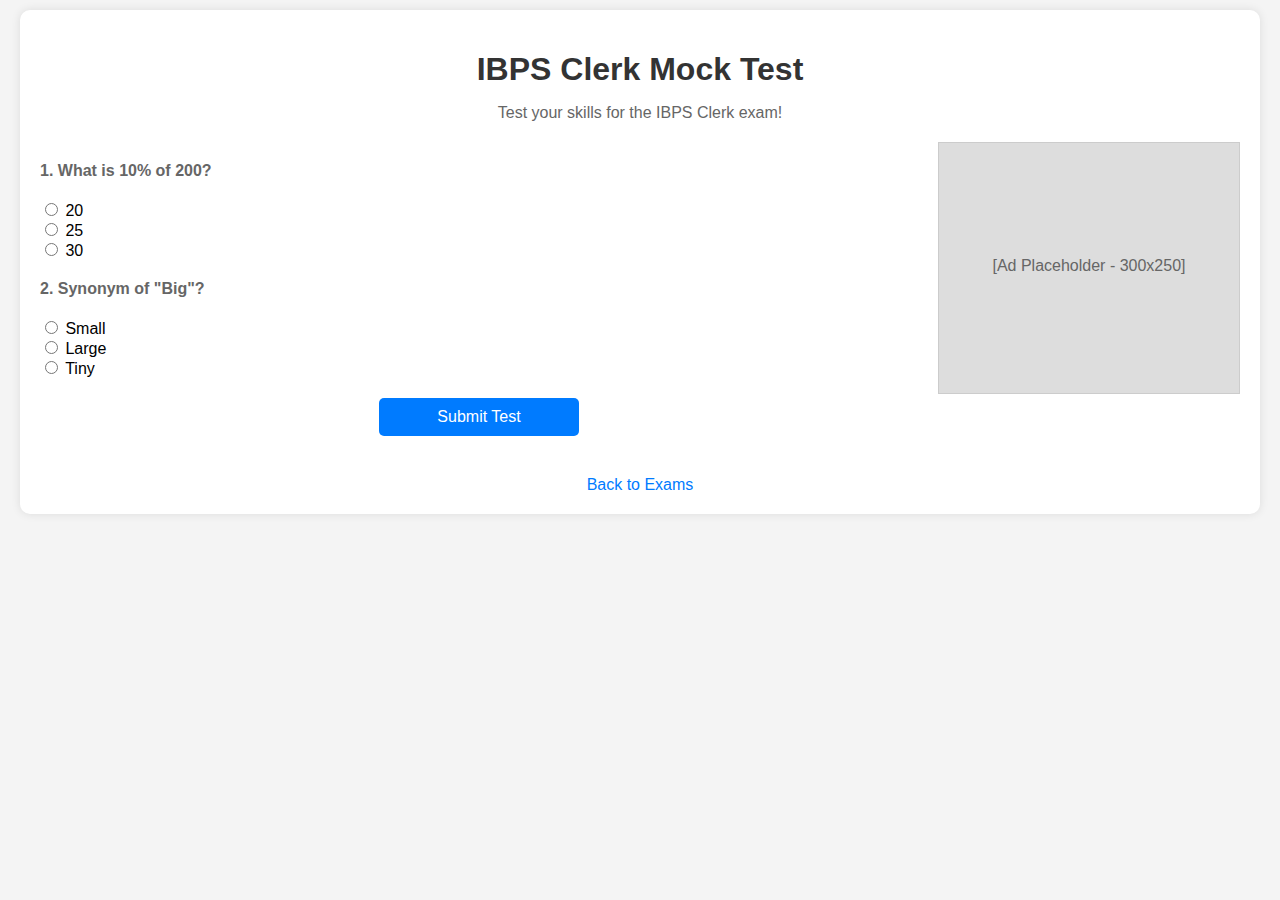
==== ibps-clerk.html @ 43875748 "Initial commit" ====
<!DOCTYPE html>
<html lang="en">
<head>
    <meta charset="UTF-8">
    <meta name="viewport" content="width=device-width, initial-scale=1.0">
    <title>IBPS Clerk Mock Test</title>
    <link rel="stylesheet" href="styles.css">
</head>
<body>
    <div class="container">
        <h1>IBPS Clerk Mock Test</h1>
        <p>Test your skills for the IBPS Clerk exam!</p>
        <div class="mock-content">
            <div class="questions">
                <form id="mock-test">
                    <div class="question">
                        <p><strong>1. What is 10% of 200?</strong></p>
                        <label><input type="radio" name="q1" value="20"> 20</label><br>
                        <label><input type="radio" name="q1" value="25"> 25</label><br>
                        <label><input type="radio" name="q1" value="30"> 30</label><br>
                    </div>
                    <div class="question">
                        <p><strong>2. Synonym of "Big"?</strong></p>
                        <label><input type="radio" name="q2" value="Small"> Small</label><br>
                        <label><input type="radio" name="q2" value="Large"> Large</label><br>
                        <label><input type="radio" name="q2" value="Tiny"> Tiny</label><br>
                    </div>
                    <button type="submit">Submit Test</button>
                </form>
                <p id="result"></p>
            </div>
            <div class="ad-sidebar">
                <p>[Ad Placeholder - 300x250]</p>
            </div>
        </div>
        <a href="index.html" class="back-link">Back to Exams</a>
    </div>
    <script src="script.js"></script>
</body>
</html>
---- styles.css ----
/* styles.css */
body {
    font-family: Arial, sans-serif;
    background-color: #f4f4f4;
    margin: 0;
    padding: 10px;
}

.container {
    max-width: 1200px;
    margin: 0 auto;
    background: #fff;
    padding: 20px;
    border-radius: 10px;
    box-shadow: 0 0 10px rgba(0, 0, 0, 0.1);
    text-align: center;
}

h1 {
    color: #333;
    font-size: 2rem;
    margin-bottom: 10px;
}

p {
    color: #666;
    font-size: 1rem;
    margin-bottom: 20px;
}

.exam-list {
    list-style: none;
    padding: 0;
    display: flex;
    flex-wrap: wrap;
    justify-content: center;
    gap: 15px;
}

.exam-list li {
    flex: 1 1 300px;
    max-width: 300px;
}

.exam-list a {
    text-decoration: none;
    color: #007bff;
    font-size: 1.1rem;
    padding: 10px 20px;
    border: 1px solid #007bff;
    border-radius: 5px;
    display: block;
    transition: background-color 0.3s, color 0.3s;
}

.exam-list a:hover {
    background-color: #007bff;
    color: #fff;
}

.ad-banner {
    width: 100%;
    max-width: 728px;
    height: 90px;
    background-color: #ddd;
    margin: 20px auto;
    display: flex;
    align-items: center;
    justify-content: center;
    border: 1px solid #ccc;
}

.mock-content {
    display: flex;
    flex-wrap: wrap;
    gap: 20px;
    justify-content: space-between;
}

.questions {
    flex: 1 1 60%;
    min-width: 300px;
}

.question {
    margin: 20px 0;
    text-align: left;
}

.question p {
    font-size: 1rem;
}

.ad-sidebar {
    flex: 1 1 300px;
    max-width: 300px;
    height: 250px;
    background-color: #ddd;
    display: flex;
    align-items: center;
    justify-content: center;
    border: 1px solid #ccc;
}

button {
    background-color: #007bff;
    color: #fff;
    padding: 10px 20px;
    border: none;
    border-radius: 5px;
    cursor: pointer;
    font-size: 1rem;
    width: 100%;
    max-width: 200px;
}

button:hover {
    background-color: #0056b3;
}

.back-link {
    display: block;
    margin-top: 20px;
    color: #007bff;
    text-decoration: none;
    font-size: 1rem;
}

.back-link:hover {
    text-decoration: underline;
}

#result {
    margin-top: 20px;
    font-weight: bold;
    color: #333;
    font-size: 1rem;
}

/* Media Queries for Responsiveness */
@media (max-width: 768px) {
    h1 {
        font-size: 1.5rem;
    }
    p {
        font-size: 0.9rem;
    }
    .exam-list li {
        flex: 1 1 100%;
        max-width: 100%;
    }
    .exam-list a {
        font-size: 1rem;
    }
    .ad-banner {
        max-width: 100%;
        height: 60px;
    }
    .questions {
        flex: 1 1 100%;
    }
    .ad-sidebar {
        flex: 1 1 100%;
        max-width: 100%;
        height: 200px;
    }
    button {
        font-size: 0.9rem;
    }
}

@media (max-width: 480px) {
    h1 {
        font-size: 1.2rem;
    }
    p {
        font-size: 0.8rem;
    }
    .exam-list a {
        font-size: 0.9rem;
        padding: 8px 15px;
    }
    .ad-banner {
        height: 50px;
    }
    .question p {
        font-size: 0.9rem;
    }
    button {
        font-size: 0.8rem;
        padding: 8px 15px;
    }
}
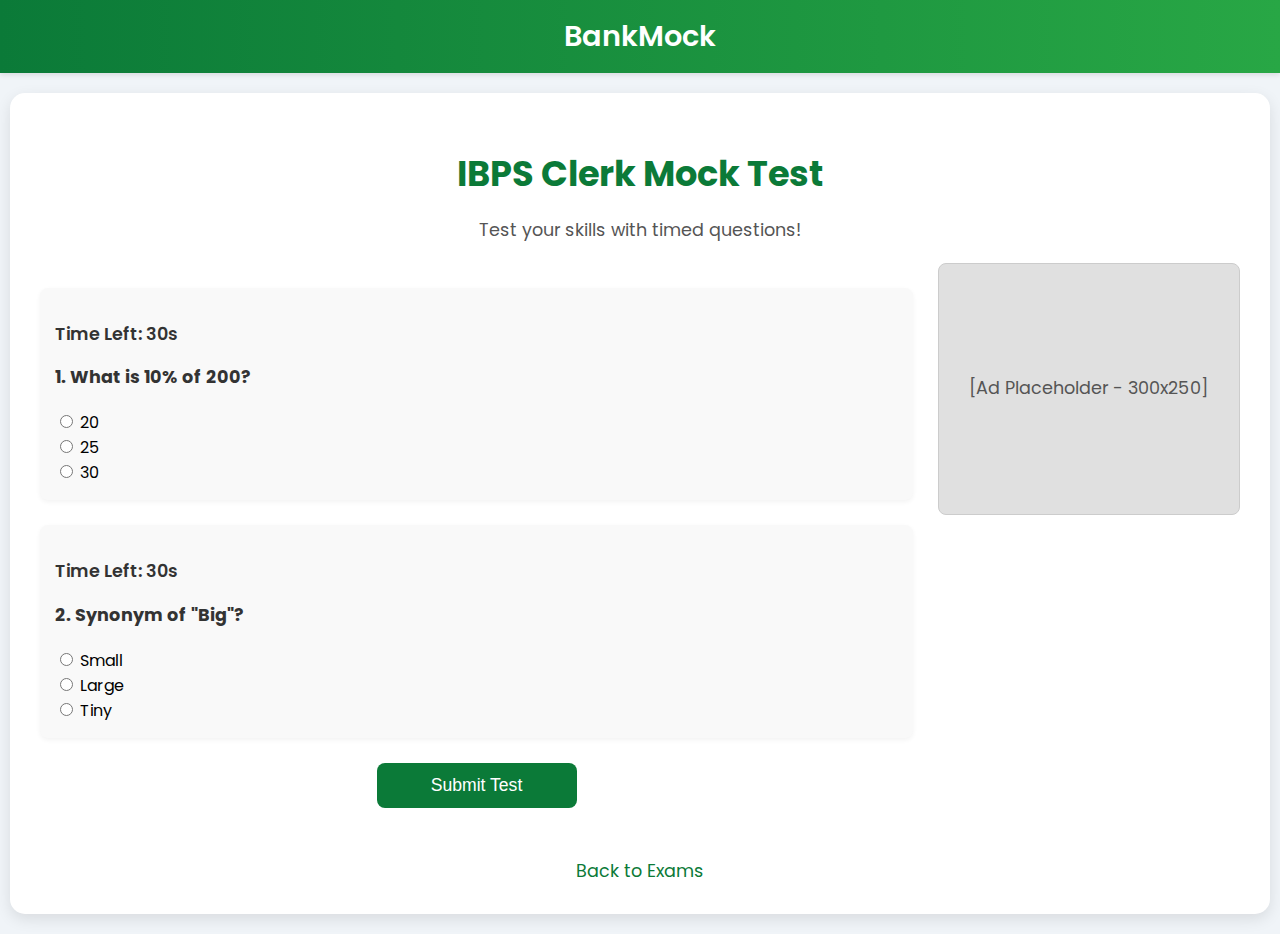
==== commit 064261a4: "Updated design and timers" ====
--- a/ibps-clerk.html
+++ b/ibps-clerk.html
@@ -5,21 +5,27 @@
     <meta name="viewport" content="width=device-width, initial-scale=1.0">
     <title>IBPS Clerk Mock Test</title>
     <link rel="stylesheet" href="styles.css">
+    <link href="https://fonts.googleapis.com/css2?family=Poppins:wght@400;600&display=swap" rel="stylesheet">
 </head>
 <body>
+    <header>
+        <div class="logo">BankMock</div>
+    </header>
     <div class="container">
         <h1>IBPS Clerk Mock Test</h1>
-        <p>Test your skills for the IBPS Clerk exam!</p>
+        <p>Test your skills with timed questions!</p>
         <div class="mock-content">
             <div class="questions">
                 <form id="mock-test">
                     <div class="question">
+                        <p id="timer-q1" class="timer">Time Left: 30s</p>
                         <p><strong>1. What is 10% of 200?</strong></p>
                         <label><input type="radio" name="q1" value="20"> 20</label><br>
                         <label><input type="radio" name="q1" value="25"> 25</label><br>
                         <label><input type="radio" name="q1" value="30"> 30</label><br>
                     </div>
                     <div class="question">
+                        <p id="timer-q2" class="timer">Time Left: 30s</p>
                         <p><strong>2. Synonym of "Big"?</strong></p>
                         <label><input type="radio" name="q2" value="Small"> Small</label><br>
                         <label><input type="radio" name="q2" value="Large"> Large</label><br>
--- a/styles.css
+++ b/styles.css
@@ -1,30 +1,42 @@
-/* styles.css */
 body {
-    font-family: Arial, sans-serif;
-    background-color: #f4f4f4;
+    font-family: 'Poppins', sans-serif;
+    background-color: #f0f4f8;
     margin: 0;
-    padding: 10px;
+    padding: 0;
+}
+
+header {
+    background: linear-gradient(90deg, #0b7a38, #28a745);
+    padding: 15px 20px;
+    text-align: center;
+    box-shadow: 0 2px 5px rgba(0, 0, 0, 0.1);
+}
+
+.logo {
+    color: #fff;
+    font-size: 1.8rem;
+    font-weight: 600;
 }
 
 .container {
     max-width: 1200px;
-    margin: 0 auto;
+    margin: 20px auto;
     background: #fff;
-    padding: 20px;
-    border-radius: 10px;
-    box-shadow: 0 0 10px rgba(0, 0, 0, 0.1);
+    padding: 30px;
+    border-radius: 15px;
+    box-shadow: 0 5px 15px rgba(0, 0, 0, 0.1);
     text-align: center;
 }
 
 h1 {
-    color: #333;
-    font-size: 2rem;
+    color: #0b7a38;
+    font-size: 2.2rem;
     margin-bottom: 10px;
 }
 
 p {
-    color: #666;
-    font-size: 1rem;
+    color: #555;
+    font-size: 1.1rem;
     margin-bottom: 20px;
 }
 
@@ -34,7 +46,7 @@
     display: flex;
     flex-wrap: wrap;
     justify-content: center;
-    gap: 15px;
+    gap: 20px;
 }
 
 .exam-list li {
@@ -44,36 +56,38 @@
 
 .exam-list a {
     text-decoration: none;
-    color: #007bff;
-    font-size: 1.1rem;
-    padding: 10px 20px;
-    border: 1px solid #007bff;
-    border-radius: 5px;
+    color: #fff;
+    background: #0b7a38;
+    font-size: 1.2rem;
+    padding: 12px 25px;
+    border-radius: 8px;
     display: block;
-    transition: background-color 0.3s, color 0.3s;
+    transition: transform 0.2s, box-shadow 0.2s;
+    box-shadow: 0 3px 8px rgba(0, 0, 0, 0.1);
 }
 
 .exam-list a:hover {
-    background-color: #007bff;
-    color: #fff;
+    transform: translateY(-3px);
+    box-shadow: 0 6px 12px rgba(0, 0, 0, 0.15);
 }
 
 .ad-banner {
     width: 100%;
     max-width: 728px;
     height: 90px;
-    background-color: #ddd;
-    margin: 20px auto;
+    background-color: #e0e0e0;
+    margin: 30px auto;
     display: flex;
     align-items: center;
     justify-content: center;
+    border-radius: 8px;
     border: 1px solid #ccc;
 }
 
 .mock-content {
     display: flex;
     flex-wrap: wrap;
-    gap: 20px;
+    gap: 25px;
     justify-content: space-between;
 }
 
@@ -83,111 +97,92 @@
 }
 
 .question {
-    margin: 20px 0;
+    margin: 25px 0;
     text-align: left;
+    background: #f9f9f9;
+    padding: 15px;
+    border-radius: 8px;
+    box-shadow: 0 2px 5px rgba(0, 0, 0, 0.05);
+}
+
+.timer {
+    color: #d32f2f;
+    font-size: 1rem;
+    margin-bottom: 10px;
+    font-weight: 600;
 }
 
 .question p {
-    font-size: 1rem;
+    font-size: 1.1rem;
+    color: #333;
 }
 
 .ad-sidebar {
     flex: 1 1 300px;
     max-width: 300px;
     height: 250px;
-    background-color: #ddd;
+    background-color: #e0e0e0;
     display: flex;
     align-items: center;
     justify-content: center;
+    border-radius: 8px;
     border: 1px solid #ccc;
 }
 
 button {
-    background-color: #007bff;
+    background: #0b7a38;
     color: #fff;
-    padding: 10px 20px;
+    padding: 12px 25px;
     border: none;
-    border-radius: 5px;
+    border-radius: 8px;
     cursor: pointer;
-    font-size: 1rem;
+    font-size: 1.1rem;
     width: 100%;
     max-width: 200px;
+    transition: background 0.2s;
 }
 
 button:hover {
-    background-color: #0056b3;
+    background: #095f2d;
 }
 
 .back-link {
     display: block;
-    margin-top: 20px;
-    color: #007bff;
+    margin-top: 25px;
+    color: #0b7a38;
     text-decoration: none;
-    font-size: 1rem;
+    font-size: 1.1rem;
+    transition: color 0.2s;
 }
 
 .back-link:hover {
+    color: #095f2d;
     text-decoration: underline;
 }
 
 #result {
-    margin-top: 20px;
-    font-weight: bold;
-    color: #333;
-    font-size: 1rem;
+    margin-top: 25px;
+    font-weight: 600;
+    color: #0b7a38;
+    font-size: 1.2rem;
 }
 
-/* Media Queries for Responsiveness */
 @media (max-width: 768px) {
-    h1 {
-        font-size: 1.5rem;
-    }
-    p {
-        font-size: 0.9rem;
-    }
-    .exam-list li {
-        flex: 1 1 100%;
-        max-width: 100%;
-    }
-    .exam-list a {
-        font-size: 1rem;
-    }
-    .ad-banner {
-        max-width: 100%;
-        height: 60px;
-    }
-    .questions {
-        flex: 1 1 100%;
-    }
-    .ad-sidebar {
-        flex: 1 1 100%;
-        max-width: 100%;
-        height: 200px;
-    }
-    button {
-        font-size: 0.9rem;
-    }
+    h1 { font-size: 1.8rem; }
+    p { font-size: 1rem; }
+    .exam-list li { flex: 1 1 100%; max-width: 100%; }
+    .exam-list a { font-size: 1.1rem; }
+    .ad-banner { max-width: 100%; height: 60px; }
+    .questions { flex: 1 1 100%; }
+    .ad-sidebar { flex: 1 1 100%; max-width: 100%; height: 200px; }
+    button { font-size: 1rem; }
 }
 
 @media (max-width: 480px) {
-    h1 {
-        font-size: 1.2rem;
-    }
-    p {
-        font-size: 0.8rem;
-    }
-    .exam-list a {
-        font-size: 0.9rem;
-        padding: 8px 15px;
-    }
-    .ad-banner {
-        height: 50px;
-    }
-    .question p {
-        font-size: 0.9rem;
-    }
-    button {
-        font-size: 0.8rem;
-        padding: 8px 15px;
-    }
+    h1 { font-size: 1.4rem; }
+    p { font-size: 0.9rem; }
+    .exam-list a { font-size: 1rem; padding: 10px 20px; }
+    .ad-banner { height: 50px; }
+    .question p { font-size: 1rem; }
+    button { font-size: 0.9rem; padding: 10px 20px; }
 }